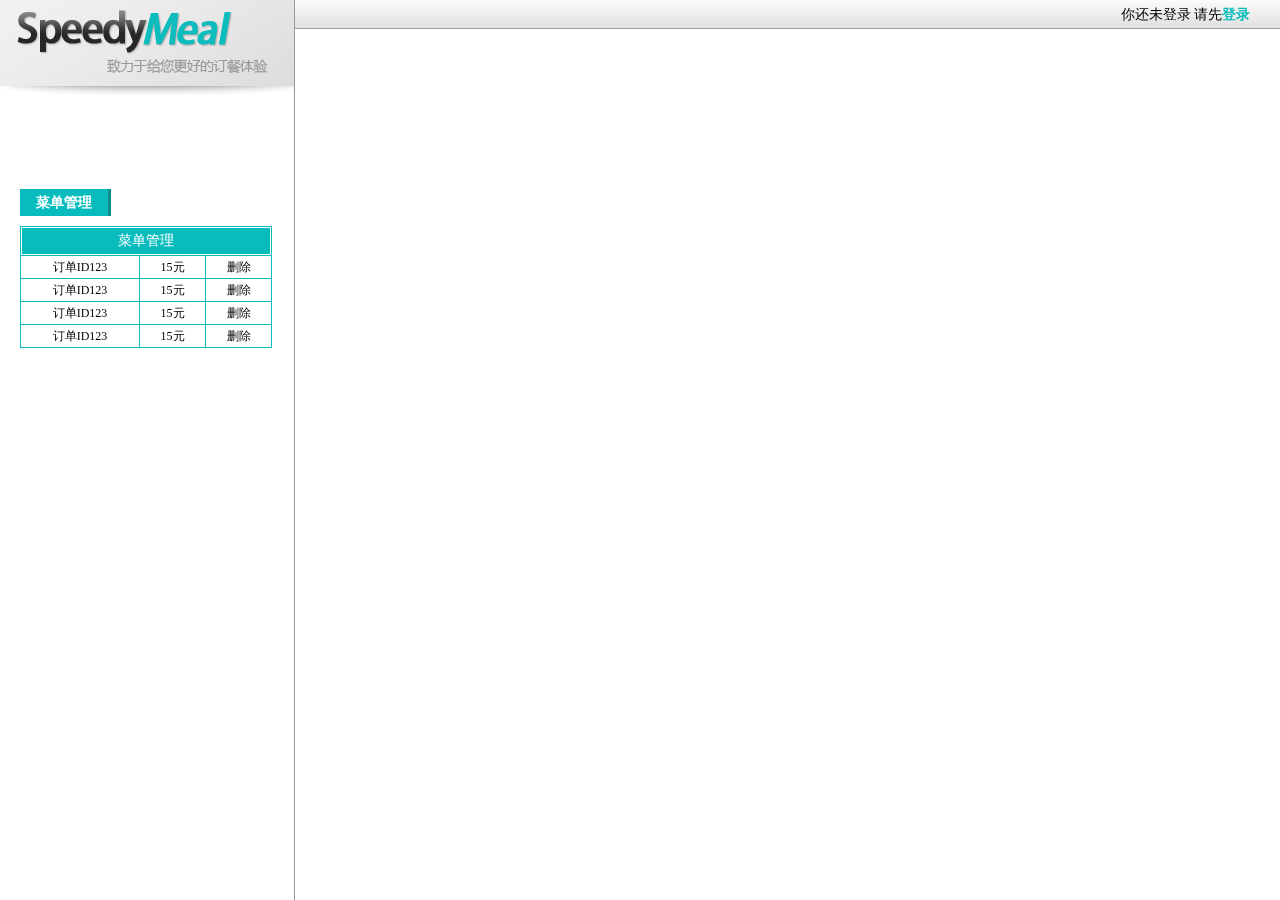
==== SpeedyMeal/WebRoot/candan.html @ 6f7ba3ce "" ====
<!DOCTYPE html PUBLIC "-//W3C//DTD XHTML 1.0 Transitional//EN" "http://www.w3.org/TR/xhtml1/DTD/xhtml1-transitional.dtd">

<html xmlns="http://www.w3.org/1999/xhtml">
<head>
<meta http-equiv="Content-Type" content="text/html; charset=utf-8" />
<title>SpeedyMeal</title>
<link href="style.css" rel="stylesheet" type="text/css" />
<script language="javascript" src="js/jquery14.js"></script>
<script language="javascript" src="js/load.js"></script>
<script charset="utf-8" src="http://s.map.qq.com/api/js/beta/v2.1/QQMapAPI.js">
</script>
<script>
var init = function() {
	var map = new QQMap.QMap(document.getElementById("container"));
	map.moveTo(new QQMap.QLatLng(39.916527,116.397128));	
}
</script>
</head>

<body onload="init()">
<div id="wrapper">
  <div id="head">
    <div class="headContent"> 你还未登录 请先<a href="#" class="n">登录</a> </div>
  </div>
  <!--head-->
  <div id="PageBody">
    <div id="sidebar">
      <p>&nbsp;</p>
      <div id="logo"></div>
      <div id="sidebar_body">
        <div id="menu" class="sidebar_block">
          <div class="gTitle">菜单管理</div>
          <table id="orderInfo">
            <tr>
              <td colspan="4"><div class="tdHeadCnt">菜单管理</div></td>
            </tr>
            <tr>
              <td colspan="2">订单ID123</td>
              <td width="63">15元</td>
              <td width="63">删除</td>
            </tr>
            <tr>
              <td colspan="2">订单ID123</td>
              <td width="63">15元</td>
              <td width="63">删除</td>
            </tr>
            <tr>
              <td colspan="2">订单ID123</td>
              <td width="63">15元</td>
              <td width="63">删除</td>
            </tr>
            <tr>
              <td colspan="2">订单ID123</td>
              <td width="63">15元</td>
              <td width="63">删除</td>
            </tr>
           
          </table>
        </div>
        <!--menu--> 
   
        
      </div>
      <!--sidebar_body--> 
    </div>
    <!--Sidebar-->
    <div id="container"> </div>
    <!--Container--> 
  </div>
  <!--PageBody--> 
</div>
<!--wrapper-->
<div id="interactive" class="hidden"> 地图所要读取的交互数据都放在这里 </div>
</body>
</html>
---- SpeedyMeal/WebRoot/style.css ----
@charset "utf-8";
/* CSS Document */
html, body {
	margin:0px;
	padding:0px;
	height:100%;
	font-size:12px;
	line-height: 160%;
}
/*主容器*/
#wrapper {
	width:100%;
	height:100%;
	padding-top:29px;
	position:fixed;
}
#head {
	width:100%;
	height:29px;
	position:absolute;
	top:0px;
	background-image:url(images/head_bg.gif);
	background-repeat:repeat-x;
	text-align: right;
	font-size: 14px;
	margin-right: auto;
	margin-left: auto;
}
.headContent {
	margin-top:5px;
	margin-right:30px;
}
#PageBody {
	width:100%;
	height:100%;
}
#sidebar {
	width:295px;
	height:100%;
	float:left; /*浮动居左*/
	_margin-right:-3px;
	overflow:hidden; /*超出宽度部分隐藏*/
}
#container {
	height:100%;
	text-align:left;
	overflow:hidden;
	zIndex:991;
}
#sidebar #logo {
	height: 100px;
	width: 295px;
	background-repeat: no-repeat;
	background-position: 0px 0px;
	position:absolute;
	top:0px;
	left:0px;
	background-image: url(images/logo.jpg);
}
.hidden {
	display: none;
}
#sidebar_body {
	width:254px;
	height:100%;
	float:left; /*浮动居左*/
	overflow:auto; /*超出宽度部分隐藏*/
	border-right-width: 1px;
	border-right-style: solid;
	border-right-color: #999;
	padding-top:90px;
	padding-right: 20px;
	padding-left: 20px;
}
p {
	font-family: Verdana, Geneva, sans-serif;
	font-size: 14px;
	line-height: 160%;
	text-indent: 28px;
}
.gTitle {
	width:88px;
	height:27px;
	border-right:3px solid #0c8c8d;
	color:#ffffff;
	font-size:14px;
	text-align:center;
	line-height:27px;
	font-weight:bold;
	background:#08bcbd;
}
.sidebar_block {
	margin-top: 20px;
	margin-bottom: 30px;
}
.smt_signin {
	background-image: url(images/signin.jpg);
	background-repeat: no-repeat;
	display: block;
	height: 30px;
	width: 100px;
	margin-top:5px;
	border:0px;
}
.smt_register {
	background-image:url(images/zhuce.jpg);
	background-repeat: no-repeat;
	display: block;
	height: 30px;
	width: 100px;
	margin-top:5px;
	border:0px;
}
.smt_submit {
	background-image:url(images/submit.jpg);
	background-repeat: no-repeat;
	display: block;
	height: 30px;
	width: 100px;
	margin-top:5px;
	border:0px;
}
a.n {
	color:#08bcbd;
	text-decoration:none;
	font-weight: bold;
}
.ls_h_mer {
	font-size: 16px;
	font-weight: bold;
	color:#08bcbd;
	height: 20px;
	margin-right: 5px;
	display: block;
	float: left;
	width: auto;
}
.ls_h_dis {
	color: #999;
	float: left;
	height: 20px;
	margin-top: 3px;
	width: 225px;
}
.ls_h_bra {
	color: #333;
	height: 20px;
	display: block;
	float: left;
	width: auto;
}
.ls_head {
	margin-top: 10px;
	margin-bottom: 10px;
	padding-left: 25px;
	background-image: url(images/geotag.jpg);
	background-repeat: no-repeat;
	background-position: 0px 3px;
}
.menus {
	padding-left: 35px;
	list-style-image: url(images/green_li.gif);
	line-height: 160%;
	margin-bottom: 10px;
}
.menus li {
	height: 25px;
	width: 200px;
}
.ls_m_r {
	float: right;
	color: #333;
	font-size: 14px;
}
.ls_m_t {
	font-size: 14px;
	padding-right: 5px;
}
.buy {
	padding-left: 5px;
	height: 18px;
	display: block;
	float: right;
	width: 55px;
	background-image: url(images/buy.gif);
	background-repeat: no-repeat;
}
.more {
	color: #08bcbd;
	text-decoration: none;
	float: right;
	height: 20px;
	width: auto;
	margin-right: 20px;
}
table#orderInfo {
	border-collapse:collapse;
	width:252px;
	text-align:center;
	margin-top: 10px;
	margin-bottom: 10px;
}
table#orderInfo td {
	border:1px solid #08bcbd;
	vertical-align:middle;
	height:20px;
}

.tdHeadCnt {
	background-color: #08bcbd;
	padding: 3px;
	height: 20px;
	width: auto;
	font-size: 14px;
	color: #FFF;
}

.clear {
	clear:both;
}
.trac_0 {
	background-image: url(images/trac_h.jpg);
	height: 51px;
	width: 180px;
	text-align: center;
	background-repeat: no-repeat;
	padding-top: 13px;
	color:#999;
	margin-left: 25px;
}
.trac_1 {
	background-image: url(images/trac_g.jpg);
	height: 51px;
	width: 180px;
	text-align: center;
	background-repeat: no-repeat;
	padding-top: 13px;
	color: #08bcbd;
	margin-left: 25px;
}
#trace_table {
	margin-top: 5px;
}

#trac_b{
	height:30px;
}
#footer {
	font-size: 10px;
	color: #999;
	position:absolute;
	top:0px;
	left:0px;
}
.ib{
	width:150px;
	height:16px;
	border:1px solid #999;
	margin: 3px;
}
.ia{
	width:180px;
	height:32px;
	border:1px solid #999;
	margin: 3px;
}
.errorMessage{
	color:#C00;
	font-size:14px;
	margin: 3px;
	padding-top: 0px;
	padding-right: 0px;
	padding-bottom: 0px;
	padding-left: 20px;
}
.mgr_m {
	height: 18px;
	width: 140px;
	border: 1px solid #08bcbd;
	display: block;
	color: #666;
	text-decoration: none;
	padding-left: 55px;
	padding-top: 5px;
	padding-bottom: 5px;
	background-image: url(images/menu_li.jpg);
	background-repeat: no-repeat;
	background-position: 15px 2px;
	margin-top: 20px;
	margin-right: 10px;
	margin-bottom: 10px;
	margin-left: 10px;
}
.opr_a,.mer_del_a{
	color: #C00;
	text-decoration: none;
	display: block;
	margin-right: 5px;
	margin-left: 5px;
	float: right;
}
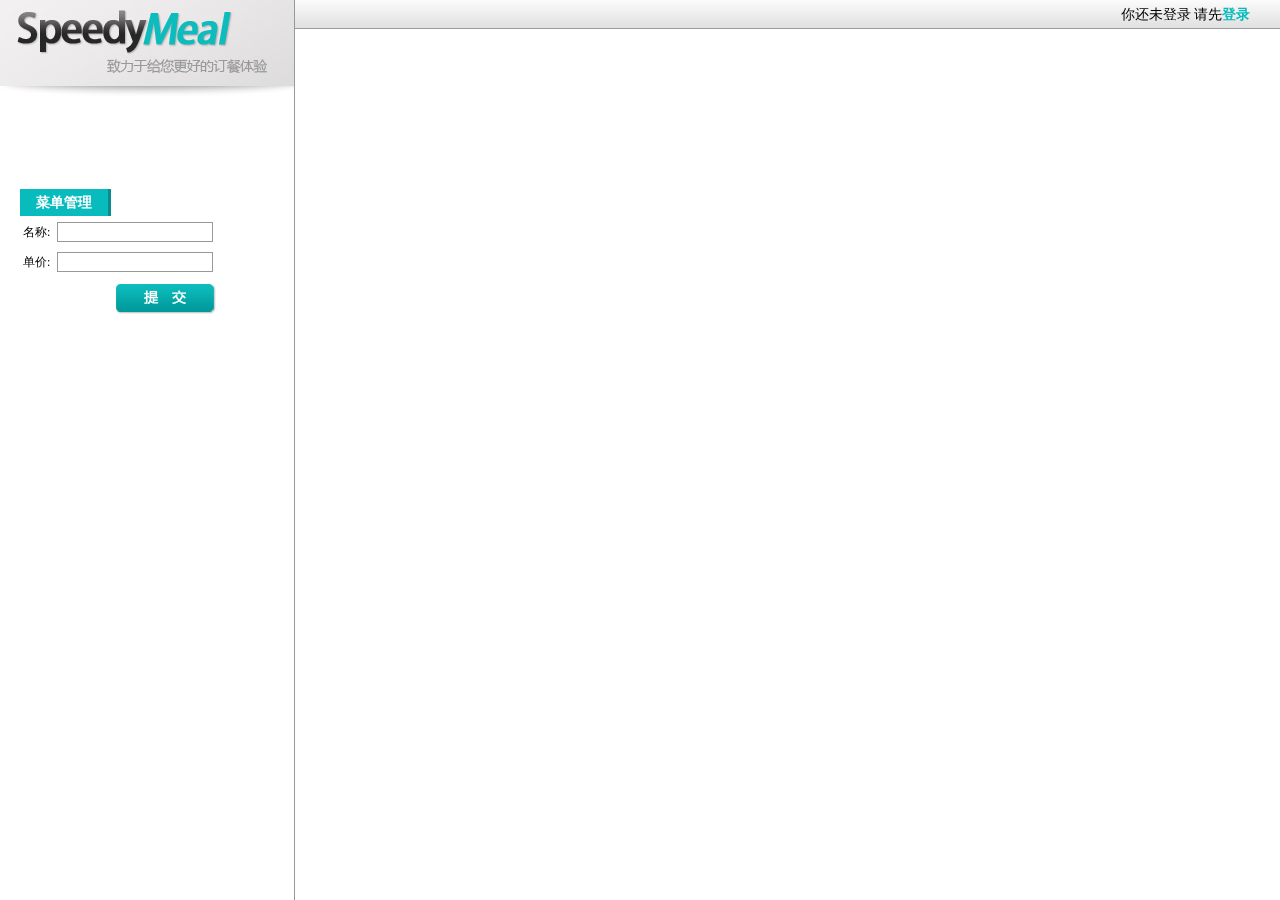
==== commit 0b60e346: "" ====
--- a/SpeedyMeal/WebRoot/candan.html
+++ b/SpeedyMeal/WebRoot/candan.html
@@ -30,35 +30,28 @@
       <div id="sidebar_body">
         <div id="menu" class="sidebar_block">
           <div class="gTitle">菜单管理</div>
-          <table id="orderInfo">
-            <tr>
-              <td colspan="4"><div class="tdHeadCnt">菜单管理</div></td>
-            </tr>
-            <tr>
-              <td colspan="2">订单ID123</td>
-              <td width="63">15元</td>
-              <td width="63">删除</td>
-            </tr>
-            <tr>
-              <td colspan="2">订单ID123</td>
-              <td width="63">15元</td>
-              <td width="63">删除</td>
-            </tr>
-            <tr>
-              <td colspan="2">订单ID123</td>
-              <td width="63">15元</td>
-              <td width="63">删除</td>
-            </tr>
-            <tr>
-              <td colspan="2">订单ID123</td>
-              <td width="63">15元</td>
-              <td width="63">删除</td>
-            </tr>
-           
-          </table>
+          <form id="merchant-acts" name="merchant-acts" action="/SpeedyMeal/merchant-acts!addMenu.action" method="post">
+            <table class="wwFormTable">
+              <tbody>
+                <tr>
+                  <td class="tdLabel"><label for="merchant-acts_menu_menuItemName" class="label">名称:</label></td>
+                  <td><input type="text" name="menu.menuItemName" value="" id="merchant-acts_menu_menuItemName" class="ib"></td>
+                </tr>
+                <tr>
+                  <td class="tdLabel"><label for="merchant-acts_menu_menuItemPrice" class="label">单价:</label></td>
+                  <td><input type="text" name="menu.menuItemPrice" value="" id="merchant-acts_menu_menuItemPrice" class="ib" /></td>
+                </tr>
+              <input type="hidden" name="menu.mid" value="1" id="merchant-acts_menu_mid">
+              <tr>
+                <td colspan="2"><div align="right">
+                    <input type="submit" id="merchant-acts_0" value="" class="smt_submit">
+                  </div></td>
+              </tr>
+                </tbody>
+            </table>
+          </form>
         </div>
         <!--menu--> 
-   
         
       </div>
       <!--sidebar_body--> 
--- a/SpeedyMeal/WebRoot/style.css
+++ b/SpeedyMeal/WebRoot/style.css
@@ -299,3 +299,9 @@
 	margin-left: 5px;
 	float: right;
 }
+.menu_del_a{
+	color: #C00;
+	text-decoration: none;;
+	margin-right: 5px;
+	margin-left: 5px;
+}
